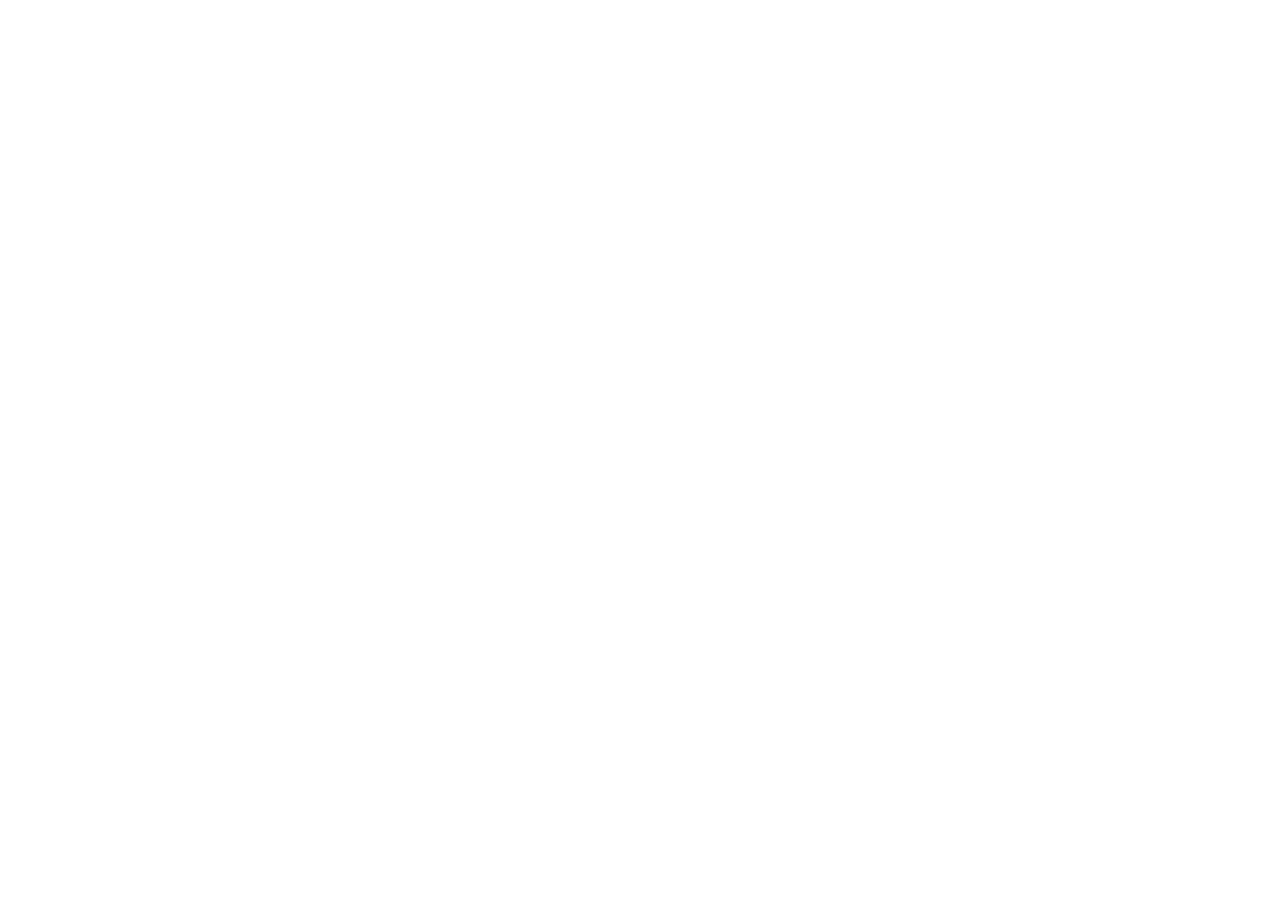
==== src/index.html @ cbce1e83 "Initial commit" ====
<!DOCTYPE html>
<html lang="en">
  <head>
    <meta charset="UTF-8" />
    <link rel="icon" type="image/svg+xml" href="/favicon.svg" />
    <meta name="viewport" content="width=device-width, initial-scale=1.0" />
    <title>Vanilla App Template</title>
    <link rel="stylesheet" href="./css/styles.css" />
  </head>
  <body>
    <load src="./partials/header.html" icon-path="img/sprite.svg#logo" />

    <main>
      <!-- Loads the specified .html file -->
      <load src="./partials/vite-promo.html" />
      <load src="./partials/badges.html" />
    </main>

    <load src="./partials/footer.html" />

    <script type="module" src="./main.js"></script>
  </body>
</html>
---- src/css/styles.css ----
/**
  |============================
  | include css partials with
  | default @import url()
  |============================
*/
/* Common styles */
@import url('./reset.css');
@import url('./base.css');
@import url('./container.css');
@import url('./animations.css');

/* Sections style */
@import url('./header.css');
@import url('./vite-promo.css');
@import url('./badges.css');
@import url('./back-link.css');
@import url('./footer.css');
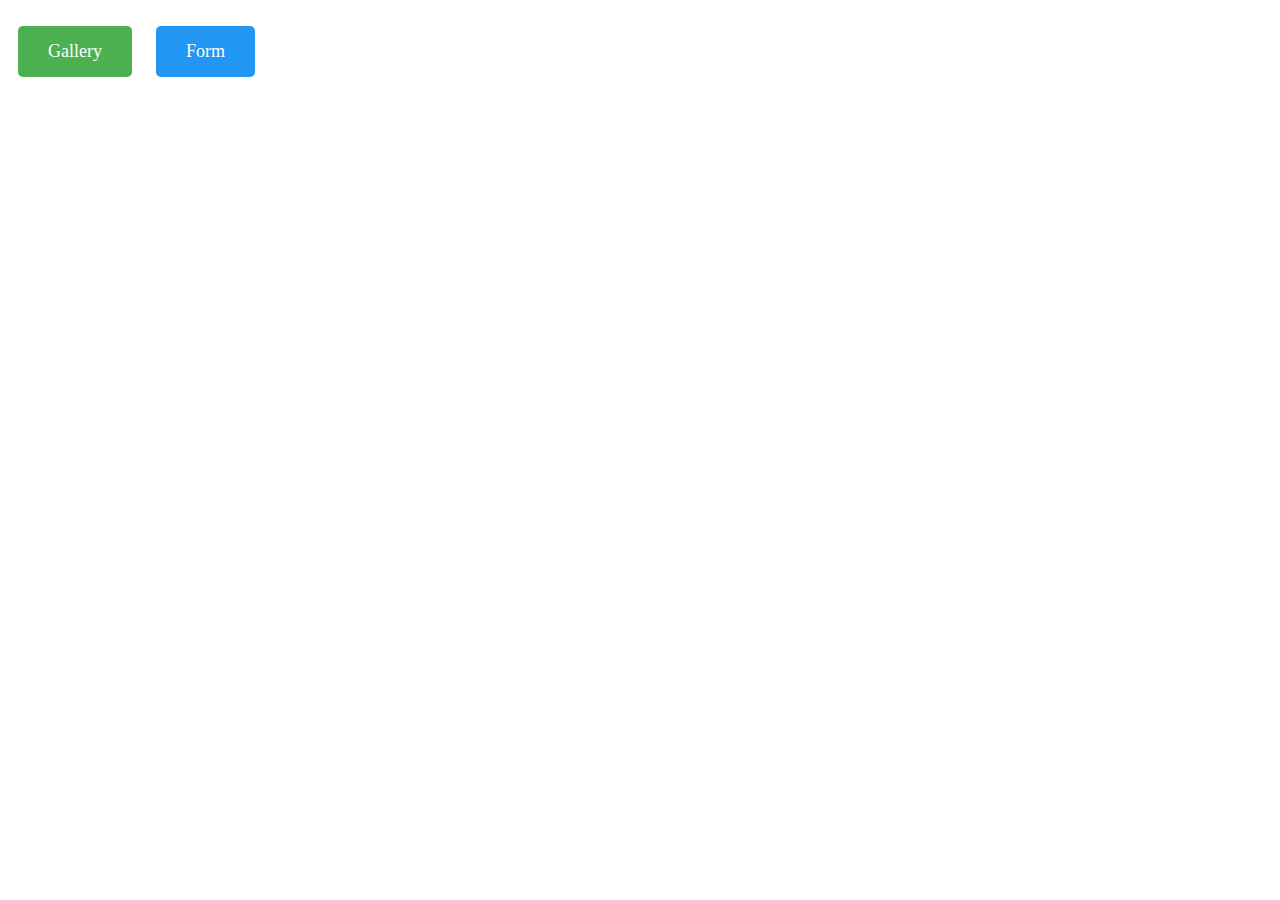
==== commit 3db93e14: "js9" ====
--- a/src/index.html
+++ b/src/index.html
@@ -1,23 +1,21 @@
 <!DOCTYPE html>
 <html lang="en">
-  <head>
-    <meta charset="UTF-8" />
-    <link rel="icon" type="image/svg+xml" href="/favicon.svg" />
-    <meta name="viewport" content="width=device-width, initial-scale=1.0" />
-    <title>Vanilla App Template</title>
-    <link rel="stylesheet" href="./css/styles.css" />
-  </head>
-  <body>
-    <load src="./partials/header.html" icon-path="img/sprite.svg#logo" />
 
-    <main>
-      <!-- Loads the specified .html file -->
-      <load src="./partials/vite-promo.html" />
-      <load src="./partials/badges.html" />
-    </main>
+<head>
+    <meta charset="UTF-8">
+    <meta name="viewport" content="width=device-width, initial-scale=1.0">
+    <title>Document</title>
+    <link rel="stylesheet" href="./css/styles.form.gallery.css">
+</head>
 
-    <load src="./partials/footer.html" />
+<body>
+    <ul class="gallery">
 
-    <script type="module" src="./main.js"></script>
-  </body>
-</html>
+    </ul>
+
+ 
+<a class="gallery-a" href="1-gallery.html">Gallery</a>
+<a class="form-a" href="2-form.html">Form</a>
+</body>
+
+</html>--- a/src/css/styles.form.gallery.css
+++ b/src/css/styles.form.gallery.css
@@ -0,0 +1,33 @@
+.gallery-a,
+.form-a {
+    display: inline-block;
+    padding: 15px 30px;
+    margin: 10px;
+    font-size: 18px;
+    text-decoration: none;
+    border-radius: 5px;
+    color: white;
+    text-align: center;
+    transition: all 0.3s ease;
+}
+
+/* Стилізація для посилання 'Gallery' */
+.gallery-a {
+    background-color: #4CAF50;
+    /* зелений фон */
+}
+
+/* Стилізація для посилання 'Form' */
+.form-a {
+    background-color: #2196F3;
+    /* синій фон */
+}
+
+/* Ефект при наведенні на посилання */
+.gallery-a:hover,
+.form-a:hover {
+    transform: scale(1.1);
+    /* Збільшення при наведенні */
+    box-shadow: 0px 5px 15px rgba(0, 0, 0, 0.2);
+    /* Тінь */
+}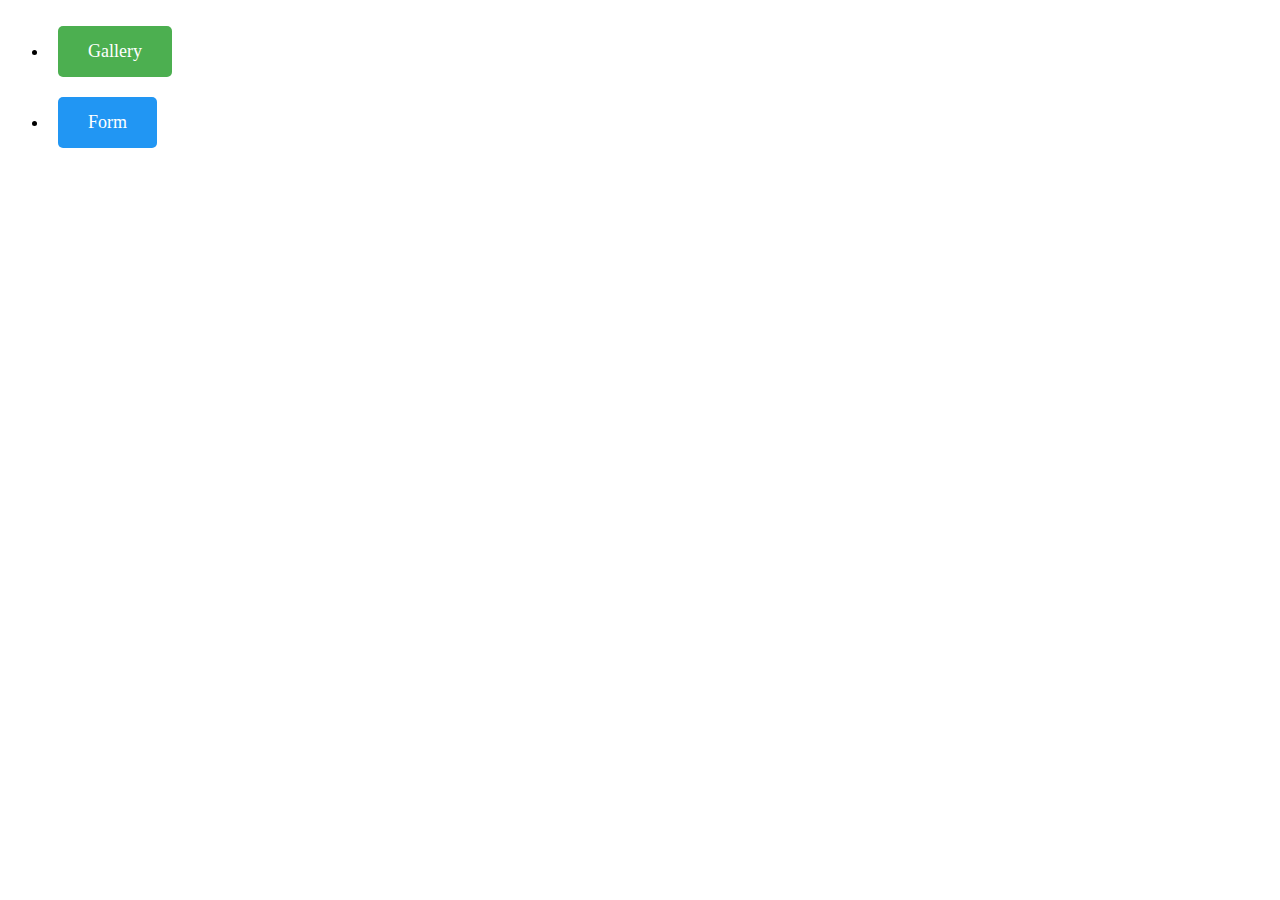
==== commit 326932f0: "js9" ====
--- a/src/index.html
+++ b/src/index.html
@@ -13,9 +13,15 @@
 
     </ul>
 
- 
-<a class="gallery-a" href="1-gallery.html">Gallery</a>
-<a class="form-a" href="2-form.html">Form</a>
+    <nav>
+        <ul>
+            <li><a class="gallery-a" href="1-gallery.html">Gallery</a>
+</li>
+            <li><a class="form-a" href="2-form.html">Form</a>
+</li>
+        </ul>
+    </nav>
+    
 </body>
 
 </html>--- a/src/css/styles.form.gallery.css
+++ b/src/css/styles.form.gallery.css
@@ -11,23 +11,16 @@
     transition: all 0.3s ease;
 }
 
-/* Стилізація для посилання 'Gallery' */
 .gallery-a {
     background-color: #4CAF50;
-    /* зелений фон */
 }
 
-/* Стилізація для посилання 'Form' */
 .form-a {
     background-color: #2196F3;
-    /* синій фон */
 }
 
-/* Ефект при наведенні на посилання */
 .gallery-a:hover,
 .form-a:hover {
     transform: scale(1.1);
-    /* Збільшення при наведенні */
     box-shadow: 0px 5px 15px rgba(0, 0, 0, 0.2);
-    /* Тінь */
 }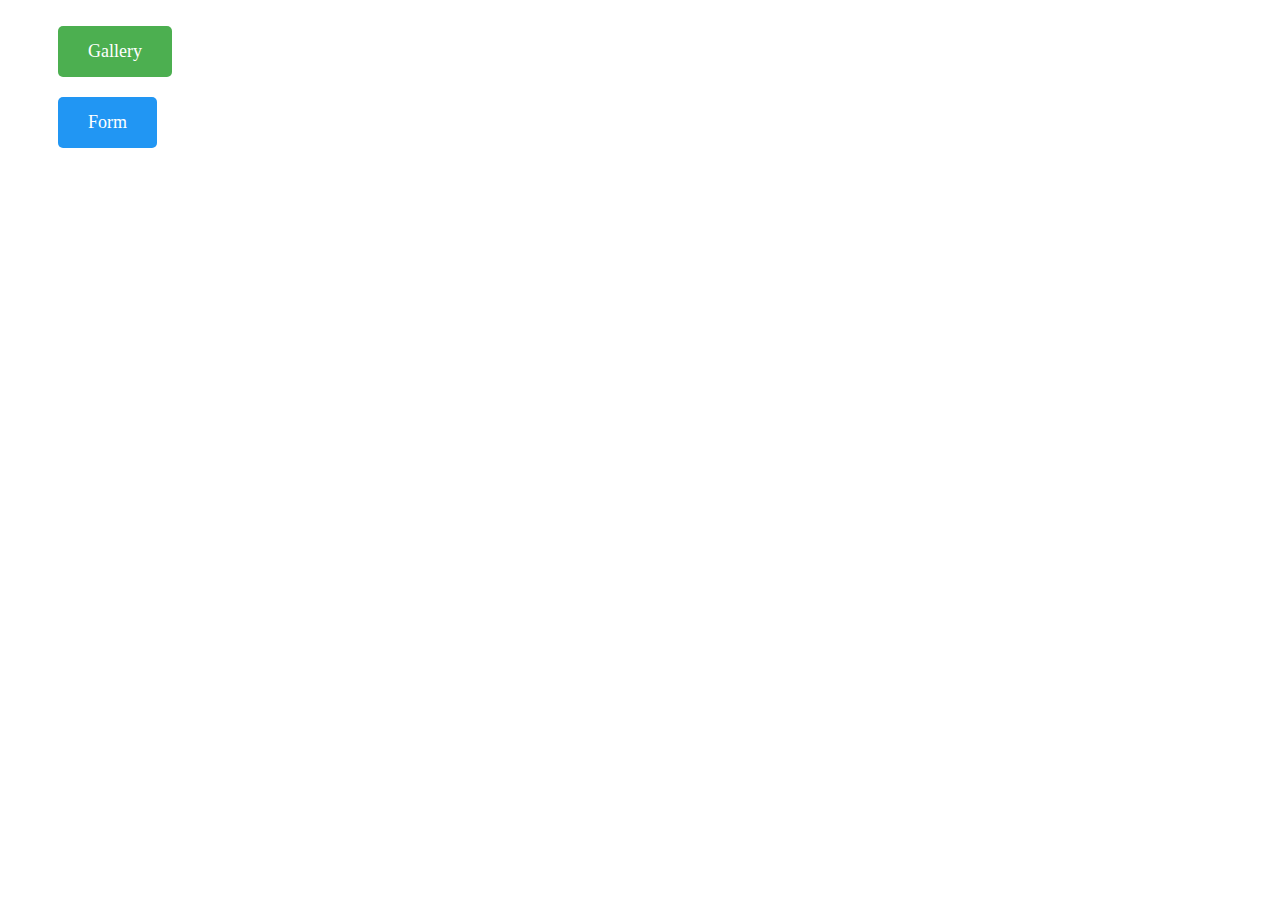
==== commit 8ac3c877: "js9" ====
--- a/src/index.html
+++ b/src/index.html
@@ -14,14 +14,14 @@
     </ul>
 
     <nav>
-        <ul>
+        <ul class="gallery-form">
             <li><a class="gallery-a" href="1-gallery.html">Gallery</a>
 </li>
             <li><a class="form-a" href="2-form.html">Form</a>
 </li>
         </ul>
     </nav>
-    
+
 </body>
 
 </html>--- a/src/css/styles.form.gallery.css
+++ b/src/css/styles.form.gallery.css
@@ -9,6 +9,9 @@
     color: white;
     text-align: center;
     transition: all 0.3s ease;
+}
+.gallery-form {
+    list-style-type: none;
 }
 
 .gallery-a {
